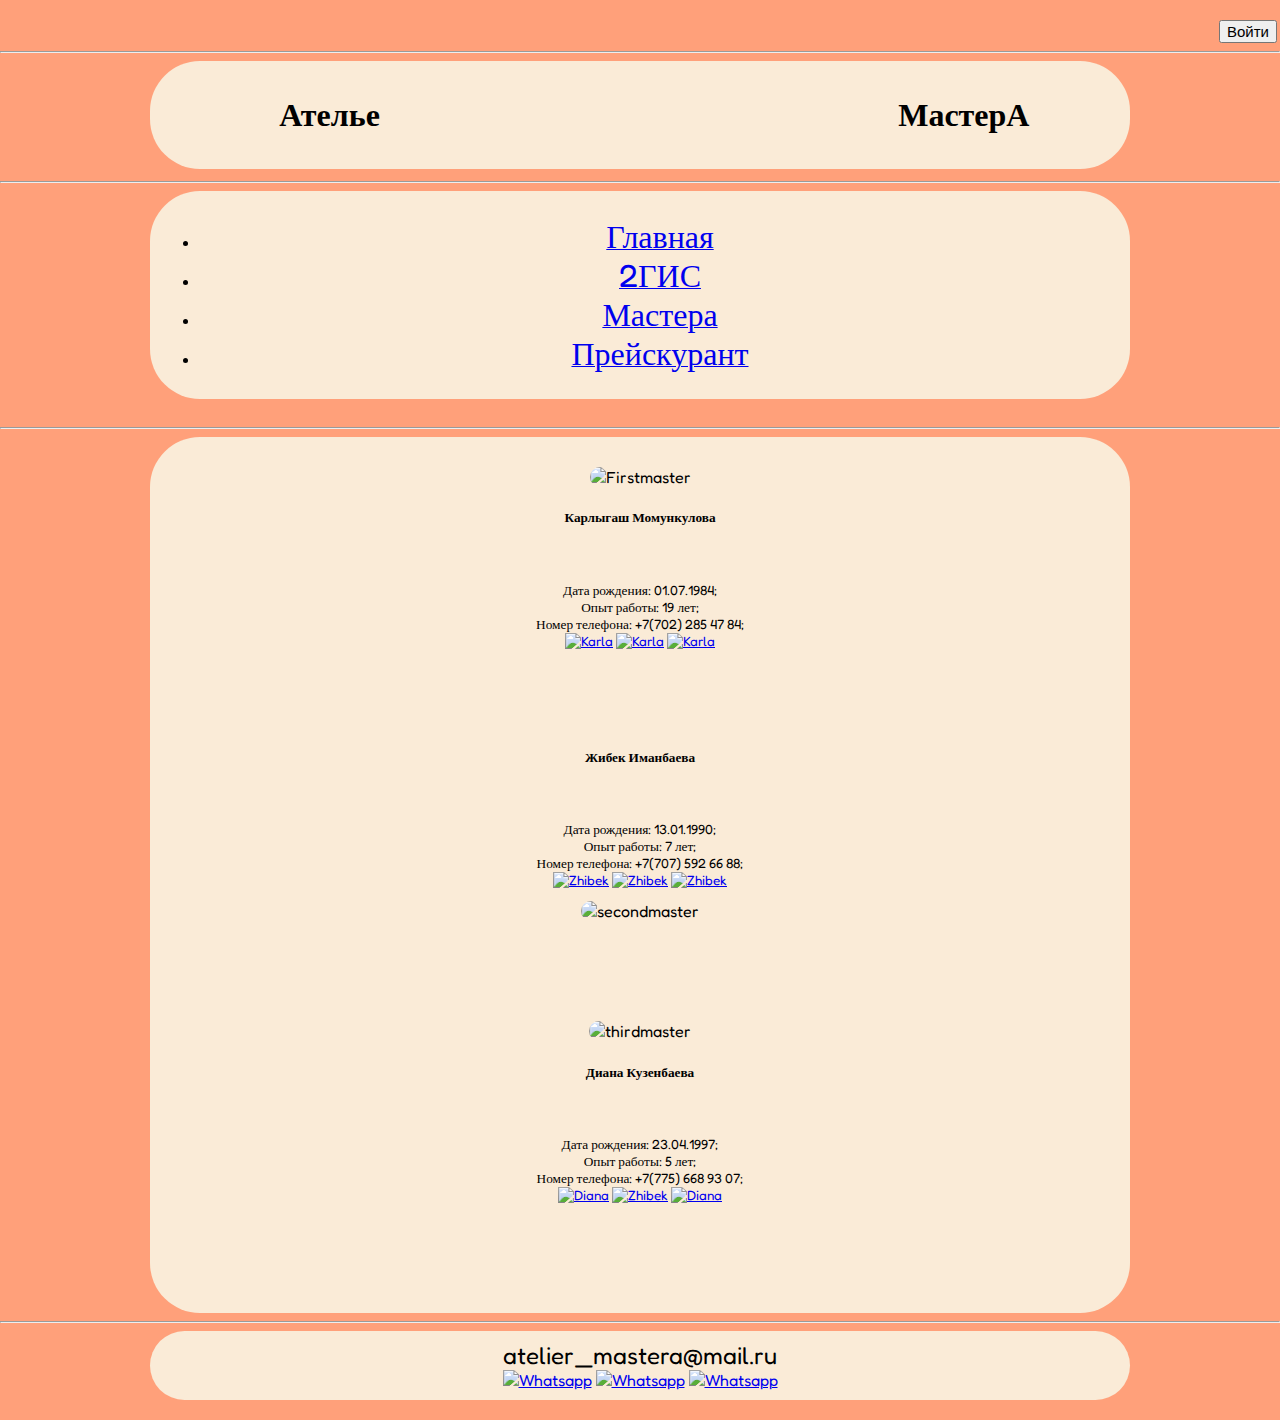
==== about.html @ 07eb76fc "Add files via upload" ====
<!DOCTYPE html>
<Html>
    <head>
        <meta charset="UTF-8">
        <title>Ателье MasterA</title>
         <link href="https://cdn.jsdelivr.net/npm/bootstrap@5.0.0-beta1/dist/css/bootstrap.min.css" rel="stylesheet" integrity="sha384-giJF6kkoqNQ00vy+HMDP7azOuL0xtbfIcaT9wjKHr8RbDVddVHyTfAAsrekwKmP1" crossorigin="anonymous">
        <link rel="shortcut icon" href="Pictures/ico.png">
        <link rel="stylesheet" href="style.css">
        <link rel="preconnect" href="https://fonts.gstatic.com">
        <link href="https://fonts.googleapis.com/css2?family=Acme&family=Fredoka+One&display=swap" rel="stylesheet">
        <div class = "navbar" style="margin-right: 0%; margin-left: 95%;"><center>
          <a href="https://drive.google.com/drive/folders/1JBiA9AvXosImzaqALblu68DB8W3-6lkn"><input type="button" name="Заказать" value="Войти" style="font-size: 15px; color: black;"></a>
        </center>
        </div>
      </head>
        <body class="p-5 text-center bg-image" style="font-family: 'Fredoka One',cursive;">
          <center>
            <hr>
              <div class="title" align = "display" style = "border-radius: 50px; padding:10px;width: 75%;background-color: antiquewhite;display: inline-block;">
                  <center>
                    <table width="100%" align="center" style="table-layout: fixed;">
                      <tr>
                        <td width="35%">
                          <center>
                          <div class="h1" align="center">
                              <h1><strong style="text-align: center;">Ателье</strong></h1>
                          </div>
                        </center>
                        </td>
                        <td>
                          <center>
                          <div class="h1" align="center">
                              <img src="Pictures/ico.png" alt="" height="100">
                          </div>
                        </center>
                        </td>
                        <td>
                          <center>
                          <div class="h1" align="center">
                              <h1><strong style="text-align: center;">МастерА</strong></h1>
                          </div>
                        </center>
                        </td>
                              </tr>
  </table>
</center>
</div>
</center>
            <hr>
            <center>
                <div align = "display" style = "border-radius: 50px; padding:10px;width: 75%;background-color: antiquewhite;display: inline-block;">
                  <ul class="nav justify-content-center">
     <li class="nav-item">
       <a class="nav-link text-dark" href="index.html" aria-selected="false"><font size="6">Главная</font></a>
     </li>
     <li class="nav-item">
       <a class="nav-link text-dark" href="https://2gis.kz/nur_sultan/search/%D0%90%D1%82%D0%B5%D0%BB%D1%8C%D0%B5%20%D0%BC%D0%B0%D1%81%D1%82%D0%B5%D1%80%D0%B0/firm/70000001044424070/71.41891%2C51.117092?m=71.41906%2C51.117143%2F20" aria-selected="false"><font size="6">2ГИС</font></a>
     </li>
     <li class="nav-item">
       <a class="nav-link text-dark" href="about.html" aria-selected="false"><font size="6">Мастера</font></a>
     </li>
     <li class="nav-item">
       <a class="nav-link text-dark" href="https://drive.google.com/file/d/1jZFEYPu2Mv24SUv05ccLva8gzoMq_eVb/view?usp=sharing" aria-selected="false"><font size="6">Прейскурант</font></a>
     </li>
   </ul>
                </div>
            </center>
            <br><hr>
            <center>
                <div align = "display" style = "border-radius: 50px; padding:10px;width: 75%;background-color: antiquewhite;display: inline-block;">
                  <div class="" align="center">
                    <br>
      <div class="container" style="margin-bottom: 100px">
        <div class="row" style="width: 95%">
          <div class="col-sm-4">
            <img style="border-radius: 15px" height="170" src="Pictures/firstmaster.png" alt="Firstmaster" />
          </div>
          <div class="col-sm-2">
          </div>
          <div class="col-sm-6">
            <h5><strong>Карлыгаш Момункулова</strong></h5>
            <br>
            <p style="font-size: 10pt">Дата рождения: 01.07.1984;</br>Опыт работы: 19 лет;</br>Номер телефона: +7(702) 285 47 84;</br>
              <a href="https://wa.me/77022854784"><img src="Pictures/whatsapp.png" alt="Karla" height="30"></a>
              <a href="https://instagram.com/karla_atelier_?igshid=2paixpmkiydu"><img src="Pictures/instagram.png" alt="Karla" height="30"></a>
              <a href="https://tlgg.ru/Karlusha84"><img src="Pictures/telegram.png" alt="Karla" height="30"></a>
              </p>
          </div>
        </div>
      </div>
      <!---->
      <div class="container" style="margin-bottom: 100px">
        <div class="row" style="width: 95%">
          <div class="col-sm-6">
            <h5><strong>Жибек Иманбаева</strong></h5>
            <br>
            <p style="font-size: 10pt">Дата рождения: 13.01.1990;</br>Опыт работы: 7 лет;</br>Номер телефона: +7(707) 592 66 88;</br>
            <a href="https://wa.me/77075926688"><img src="Pictures/whatsapp.png" alt="Zhibek" height="30"></a>
            <a href="https://instagram.com/zhibek.4116?igshid=1osbgj1b2jivu"><img src="Pictures/instagram.png" alt="Zhibek" height="30"></a>
            <a href="https://tlgg.ru/Zhibek4116"><img src="Pictures/telegram.png" alt="Zhibek" height="30"></a>
            </p>
          </div>
          <div class="col-sm-2">
          </div>
          <div class="col-sm-4">
            <img style="border-radius: 15px" height="170" src="Pictures/secondmaster.png" alt="secondmaster" />
          </div>
        </div>
      </div>
      <!---->
      <div class="container" style="margin-bottom: 100px">
        <div class="row" style="width: 95%">
          <div class="col-sm-4">
            <img style="border-radius: 15px" height="170" src="Pictures/thirdmaster.png" alt="thirdmaster" />
          </div>
          <div class="col-sm-2">
          </div>
          <div class="col-sm-6">
            <h5><strong>Диана Кузенбаева</strong></h5>
            <br>
            <p style="font-size: 10pt">Дата рождения: 23.04.1997;</br>Опыт работы: 5 лет;</br>Номер телефона: +7(775) 668 93 07;</br>
            <a href="https://wa.me/77756689307"><img src="Pictures/whatsapp.png" alt="Diana" height="30"></a>
            <a href="https://instagram.com/atelier.mastera?igshid=n3pd6a0481cp"><img src="Pictures/instagram.png" alt="Zhibek" height="30"></a>
            <a href="https://t.me/+77756689307"><img src="Pictures/telegram.png" alt="Diana" height="30"></a>
          </div>
        </div>
      </div>
                </div>
            </center>
            <!---->
            <hr>
            <center>
              <div align = "display" style = "border-radius: 50px; padding:10px;width: 75%;background-color: antiquewhite;display: inline-block;">
              <font size = "5" href = "">atelier_mastera@mail.ru</font>
              <br>
              <a href="https://wa.me/77756689307"><img src="Pictures/whatsapp.png" alt="Whatsapp" height="30"></a>
              <a href="https://tlgg.ru/atelier_mastera"><img src="Pictures/telegram.png" alt="Whatsapp" height="30"></a>
              <a href="https://www.instagram.com/atelier.mastera/"><img src="Pictures/instagram.png" alt="Whatsapp" height="30"></a>
            </div>
            </center>
        </body>
</Html>
---- style.css ----
body
{
    background-color: #FFA07A;
    display: inline;
}
@media only screen and (max-width: 1000px) {
  strong{
    font-size: -20px;
  }
}
@media only screen and (max-width: 500px) {
  strong{
    font-size: -10px;
  }
}
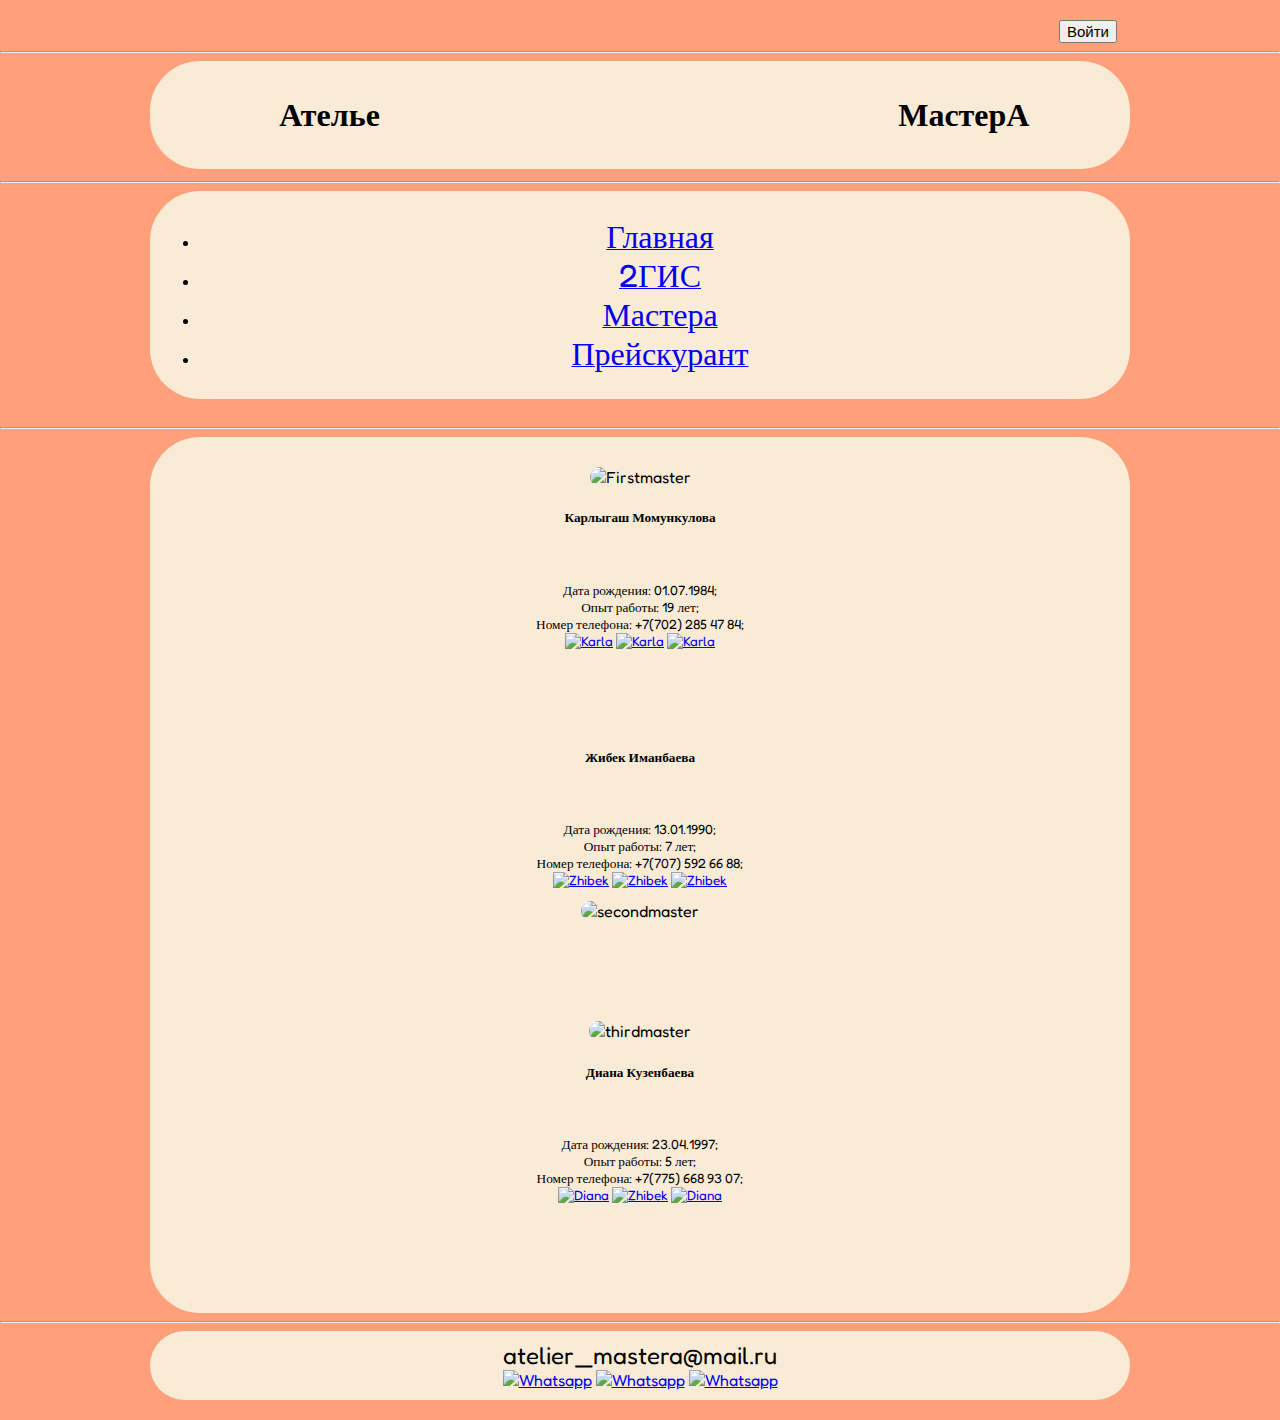
==== commit e57a436a: "Update about.html" ====
--- a/about.html
+++ b/about.html
@@ -8,7 +8,7 @@
         <link rel="stylesheet" href="style.css">
         <link rel="preconnect" href="https://fonts.gstatic.com">
         <link href="https://fonts.googleapis.com/css2?family=Acme&family=Fredoka+One&display=swap" rel="stylesheet">
-        <div class = "navbar" style="margin-right: 0%; margin-left: 95%;"><center>
+        <div class = "navbar" style="margin-right: 10%; margin-left: 80%;"><center>
           <a href="https://drive.google.com/drive/folders/1JBiA9AvXosImzaqALblu68DB8W3-6lkn"><input type="button" name="Заказать" value="Войти" style="font-size: 15px; color: black;"></a>
         </center>
         </div>
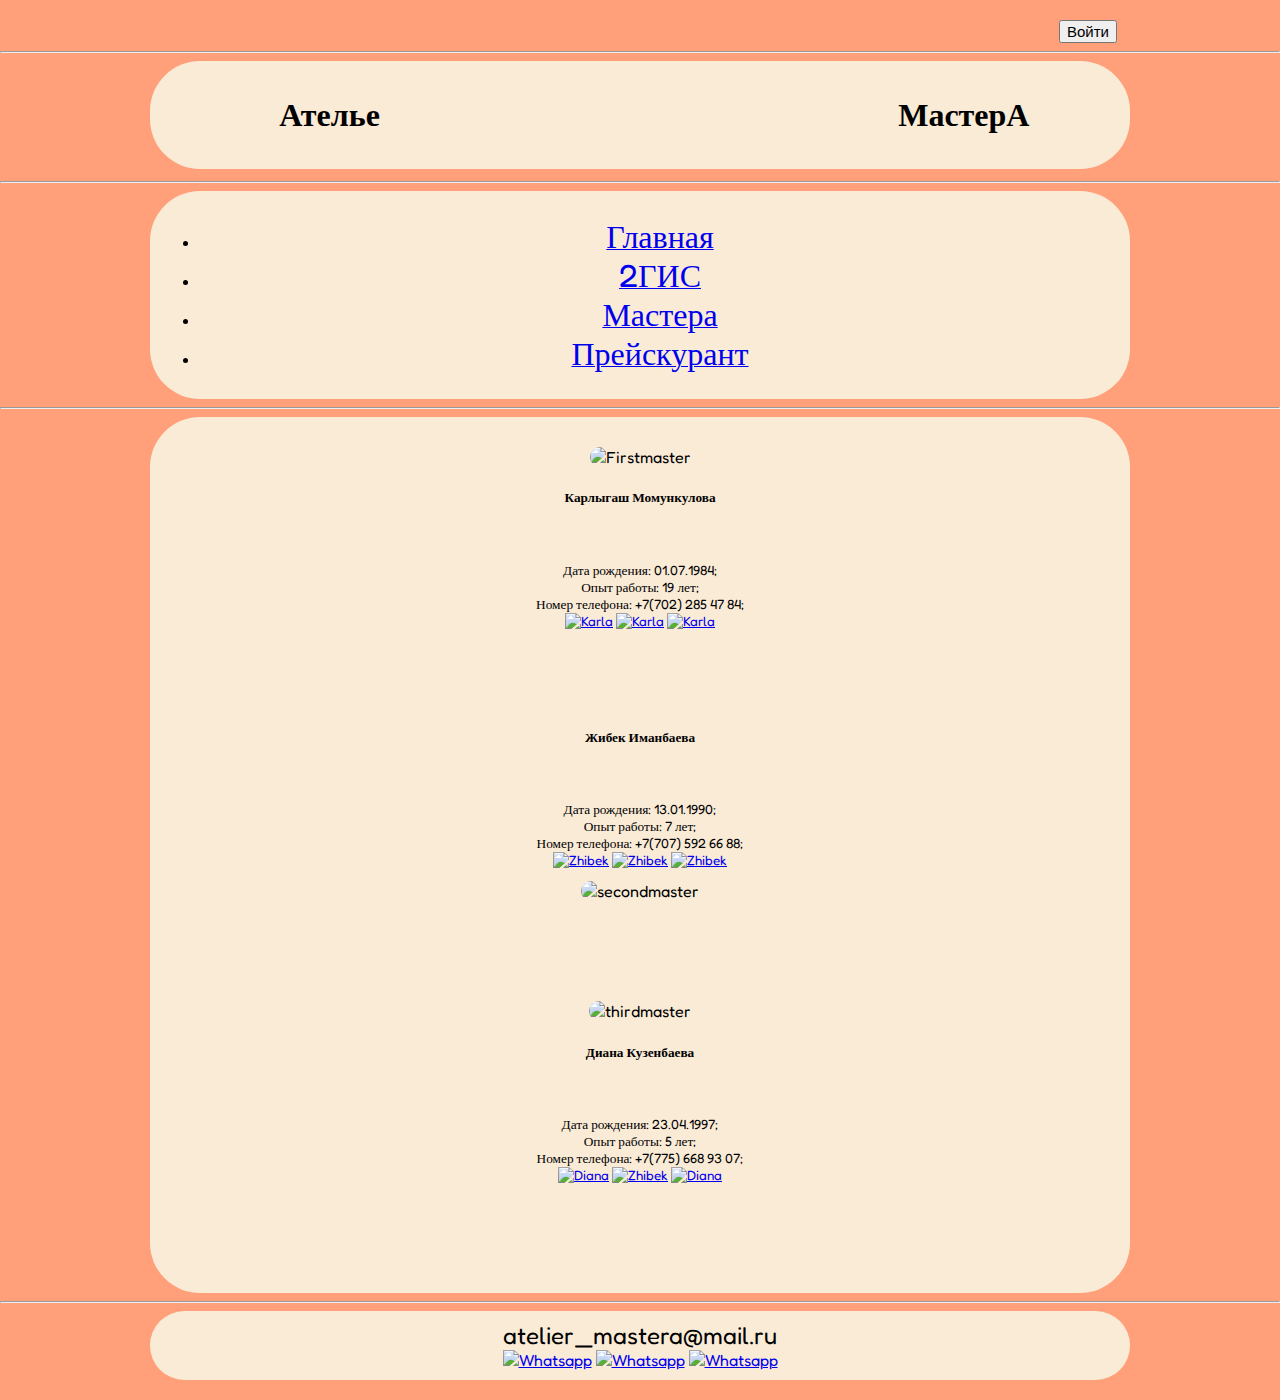
==== commit 027ba9e8: "Update about.html" ====
--- a/about.html
+++ b/about.html
@@ -65,7 +65,7 @@
    </ul>
                 </div>
             </center>
-            <br><hr>
+            <hr>
             <center>
                 <div align = "display" style = "border-radius: 50px; padding:10px;width: 75%;background-color: antiquewhite;display: inline-block;">
                   <div class="" align="center">
